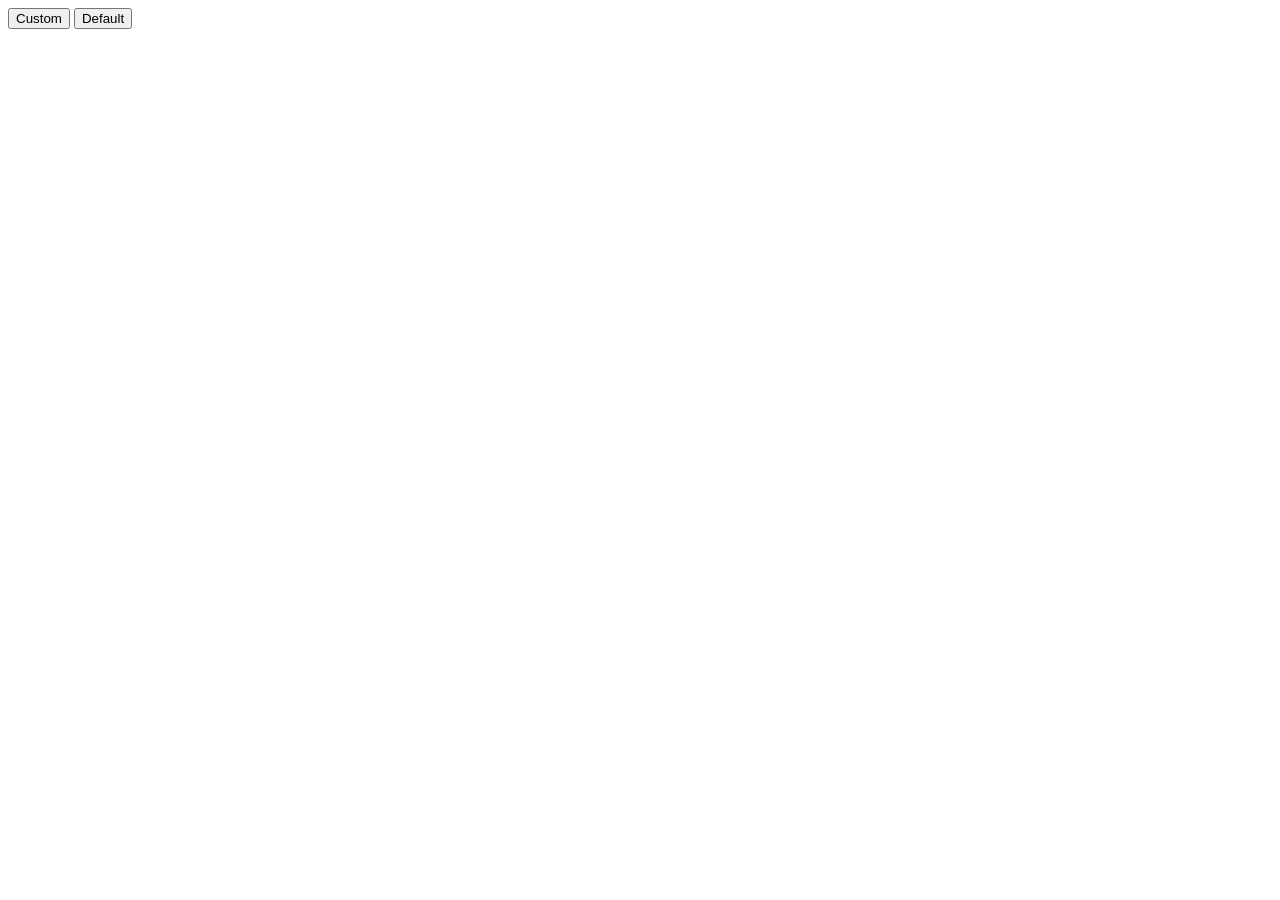
==== index.html @ e0ed96aa "Create index.html" ====
<html>
<head>
<meta http-equiv="Content-Type" content="text/html; charset=UTF-8" />
<title>카톡 공유</title>
<script type="text/JavaScript" src="https://developers.kakao.com/sdk/js/kakao.min.js"></script>
</head>
<body>
    <input type="button" onClick="sendLinkCustom();" value="Custom"/>
    <input type="button" onClick="sendLinkDefault();" value="Default"/>

<script type="text/javascript">
    function sendLinkCustom() {
        Kakao.init("[fabbf9566d85bae75c94e224edfdbd03]");
        Kakao.Link.sendCustom({
            templateId: [85902]
        });
    }
</script>

<script>
try {
  function sendLinkDefault() {
    Kakao.init('[fabbf9566d85bae75c94e224edfdbd03]')
    Kakao.Link.sendDefault({
      objectType: 'feed',
      content: {
        title: '딸기 치즈 케익',
        description: '#케익 #딸기 #삼평동 #카페 #분위기 #소개팅',
        imageUrl:
          'http://k.kakaocdn.net/dn/Q2iNx/btqgeRgV54P/VLdBs9cvyn8BJXB3o7N8UK/kakaolink40_original.png',
        link: {
          mobileWebUrl: 'https://developers.kakao.com',
          webUrl: 'https://developers.kakao.com',
        },
      },
      social: {
        likeCount: 286,
        commentCount: 45,
        sharedCount: 845,
      },
      buttons: [
        {
          title: '웹으로 보기',
          link: {
            mobileWebUrl: 'https://developers.kakao.com',
            webUrl: 'https://developers.kakao.com',
          },
        },
        {
          title: '앱으로 보기',
          link: {
            mobileWebUrl: 'https://developers.kakao.com',
            webUrl: 'https://developers.kakao.com',
          },
        },
      ],
    })
  }
; window.kakaoDemoCallback && window.kakaoDemoCallback() }
catch(e) { window.kakaoDemoException && window.kakaoDemoException(e) }
</script>
   
</body>
</html>
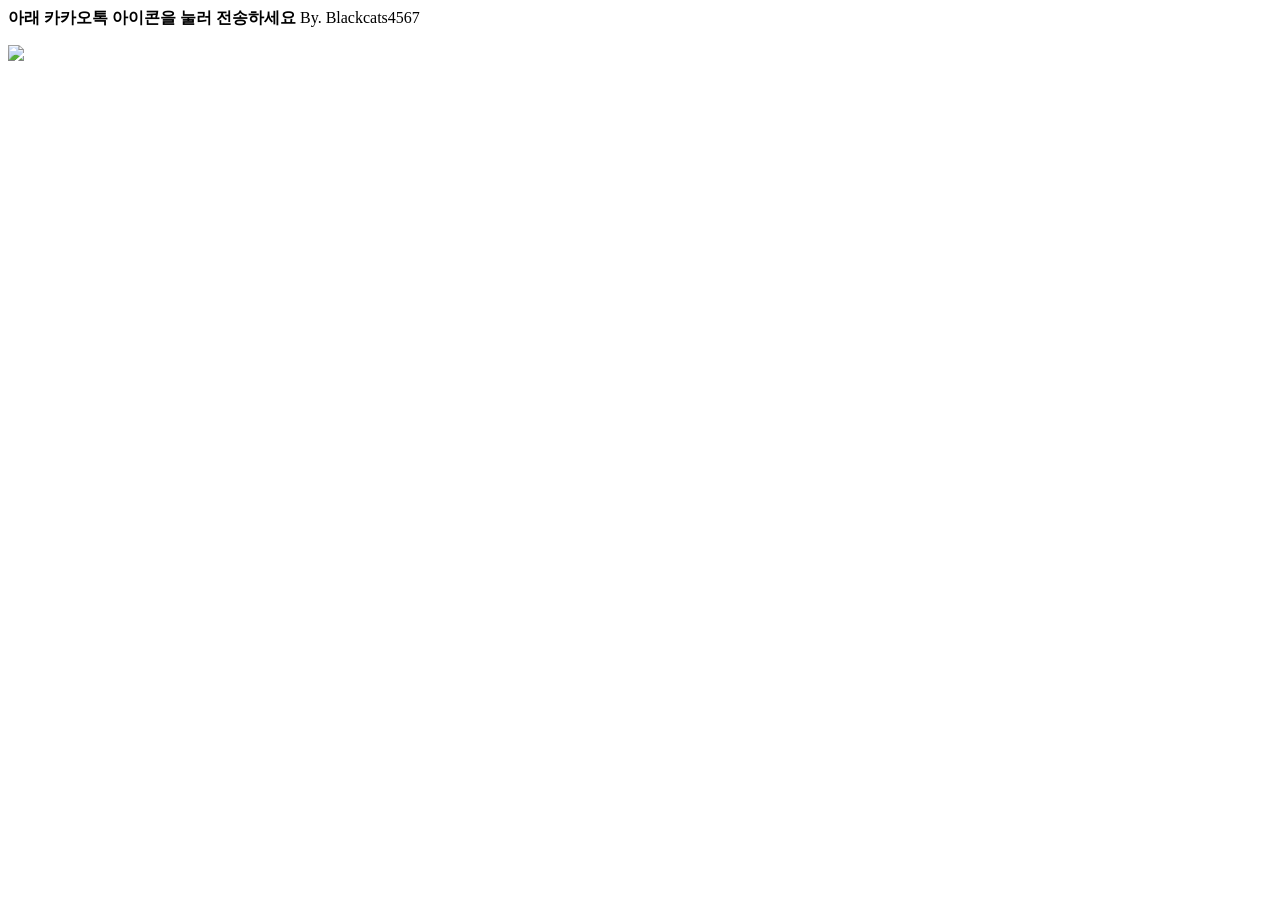
==== commit eb7c8fad: "Update index.html" ====
--- a/index.html
+++ b/index.html
@@ -1,65 +1,48 @@
-
 <html>
 <head>
-<meta http-equiv="Content-Type" content="text/html; charset=UTF-8" />
-<title>카톡 공유</title>
-<script type="text/JavaScript" src="https://developers.kakao.com/sdk/js/kakao.min.js"></script>
+<title>카카오톡 버튼있는 메시지 전송하기</title>
+<script id="javascript-sdk" src="https://developers.kakao.com/sdk/js/kakao.min.js"></script>
 </head>
 <body>
-    <input type="button" onClick="sendLinkCustom();" value="Custom"/>
-    <input type="button" onClick="sendLinkDefault();" value="Default"/>
-
+<p><strong>아래 카카오톡 아이콘을 눌러 전송하세요</strong> By. Blackcats4567</p>
+<a id="kakao-link-btn" href="javascript:sendLink()">
+  <img
+    src="https://developers.kakao.com/assets/img/about/logos/kakaolink/kakaolink_btn_medium.png"
+  />
+</a>
 <script type="text/javascript">
-    function sendLinkCustom() {
-        Kakao.init("[fabbf9566d85bae75c94e224edfdbd03]");
-        Kakao.Link.sendCustom({
-            templateId: [85902]
-        });
-    }
-</script>
-
-<script>
-try {
-  function sendLinkDefault() {
-    Kakao.init('[fabbf9566d85bae75c94e224edfdbd03]')
+ Kakao.init('fabbf9566d85bae75c94e224edfdbd03');
+  function sendLink() {
     Kakao.Link.sendDefault({
       objectType: 'feed',
       content: {
-        title: '딸기 치즈 케익',
-        description: '#케익 #딸기 #삼평동 #카페 #분위기 #소개팅',
+        title: '제목',
+        description: '설명',
         imageUrl:
-          'http://k.kakaocdn.net/dn/Q2iNx/btqgeRgV54P/VLdBs9cvyn8BJXB3o7N8UK/kakaolink40_original.png',
+          '사진주소',
         link: {
-          mobileWebUrl: 'https://developers.kakao.com',
-          webUrl: 'https://developers.kakao.com',
+          mobileWebUrl: '사진클릭시 모바일 주소',
+          webUrl: '사진클릭시 PC 주소',
         },
       },
       social: {
-        likeCount: 286,
-        commentCount: 45,
-        sharedCount: 845,
+        likeCount: 좋아요 수, //99999가 최대입니다
+        commentCount: 댓글 수, //99999가 최대입니다
+        sharedCount: 공유 수, //99999가 최대입니다
       },
       buttons: [
         {
-          title: '웹으로 보기',
+          title: '버튼1 글자',
           link: {
-            mobileWebUrl: 'https://developers.kakao.com',
-            webUrl: 'https://developers.kakao.com',
-          },
-        },
-        {
-          title: '앱으로 보기',
-          link: {
-            mobileWebUrl: 'https://developers.kakao.com',
-            webUrl: 'https://developers.kakao.com',
+            mobileWebUrl: '클릭시 모바일 주소',
+            webUrl: '클릭시 PC 주소',
           },
         },
       ],
     })
   }
-; window.kakaoDemoCallback && window.kakaoDemoCallback() }
-catch(e) { window.kakaoDemoException && window.kakaoDemoException(e) }
 </script>
-   
-</body>
+<!-- www.blackcats4567.com -->
+<!-- 이미지/버튼 클릭 시 주소는 Kakao Developers의 애플리케이션 > 플랫폼 > Web에 넣어야 클릭했을때 성공적으로 표시됩니다 -->
+  </body>
 </html>
